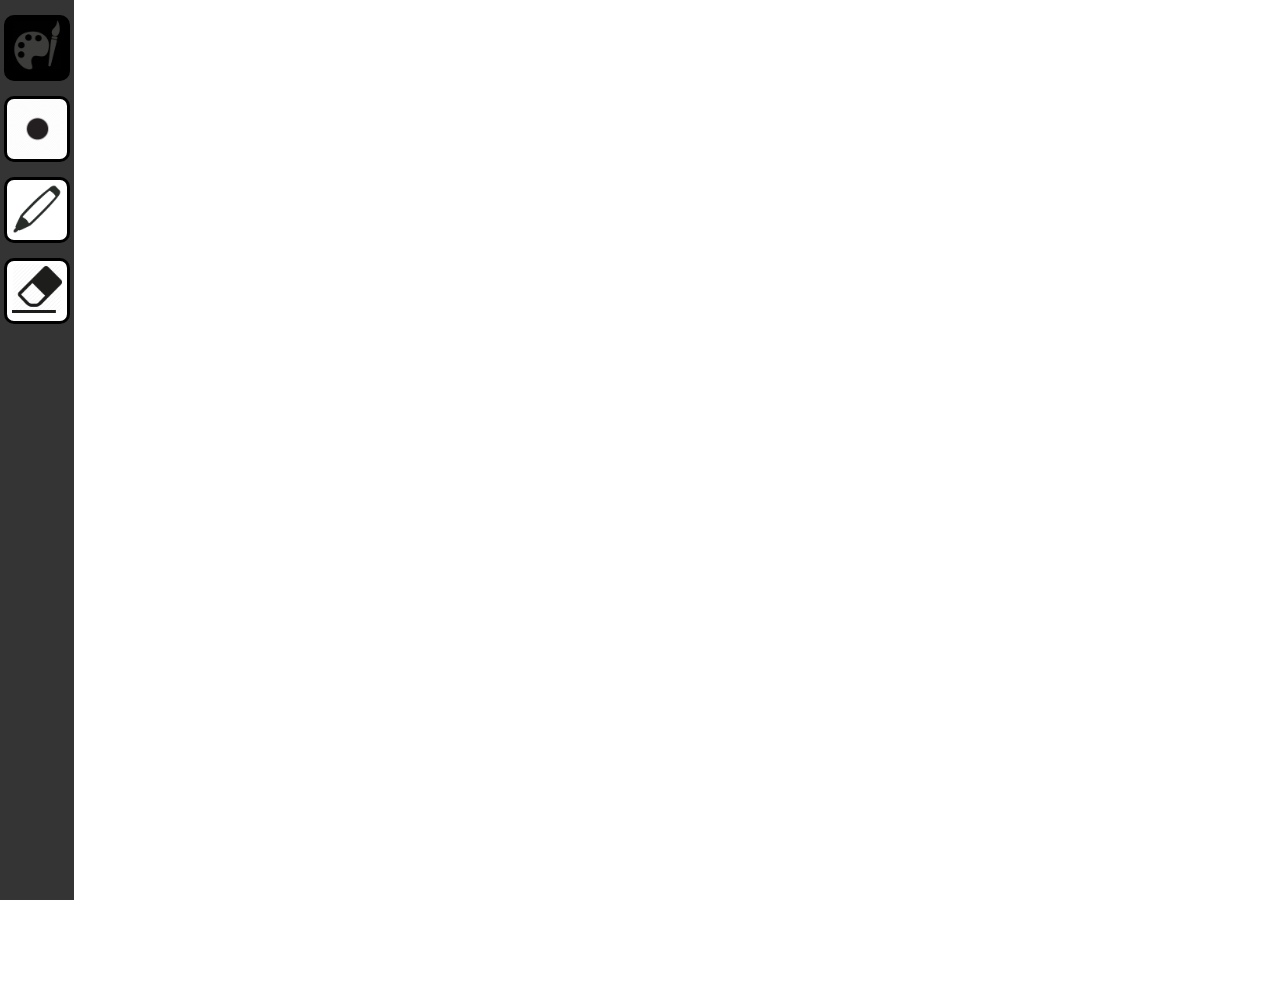
==== index.html @ 0ee095d7 "fixed cannot draw" ====
<!DOCTYPE html>
<html>
	<head>
		<meta charset="UTF-8">
		<meta name="viewport" content="width=device-width, initial-scale=1.0, maximum-scale=1.0, user-scalable=no">
		<title>Whiteboard</title>
		<link rel="stylesheet" type="text/css" href="whiteboard.css"/>
		<script src="fabric.js-master/dist/fabric.js"></script>
	</head>

	<body>
		<div id="container">
			<div id="panel">
				<div id="color" class="button">
					<img src="color.png" width="50px" height="50px" id="co"/>
				</div>
				<div id="size" class="button"><img src="dot.png" width="60px" height="60px"/></div>
				<div id="marker" class="button"><img src="marker.png" width="50px" height="50px" id="mrk"/></div>
				<div id="erase" class="button"><img src="eraser.png" width="50px" height="50px" id="er"/></div>
			</div>
			<div id='canvas-container'>
				<canvas id="c" width="2000" height="1000"></canvas>
			</div>
		</div>


		<script type="text/javascript" src="whiteboard.js"></script>
	</body>

</html>
---- whiteboard.css ----
body, html {
	width: 100%;
	height: 100vh;
	overflow: hidden;
	margin: 0;
	padding: 0;
}

div {
	margin: 0;
	padding: 0;
}

#container {
	width: 100%;
	height: 100vh;
}

#panel {
	min-width: 74px;
	height: 100vh;
	background: #343434;
	float: left;
	display: inline;
}

#color {
	background: black;
}

#canvas-container {
	margin-left: 74px;
	width: 2000px;
	height: 100vh;
	background: white;
	/*float: left;*/
}

.button {
	border-radius: 10px;
	border: 3px solid black;
	background: #FFFFFF;
	margin: auto;
	width: 60px;
	height: 60px;
	margin-top: 15px;
	text-align: center;
	transition: all 0.3s;
}

.cell {
	border-radius: 10px;
	background: #343434;
	width: 60px;
	min-height: 60px;
	transition: all 0.3s;
	float: left;
}

#er {
	padding-top: 2px;
}

#mrk {
	padding-top: 4px;
}

#co {
	padding-top: 2px;
	display: inline-block;
}

.button:hover {
	background: #8b8d91;
}

.cell:hover {
	background: #8b8d91;
}

.innerDiv {
	border-radius: 10px;
	border: 3px solid black;
	background: #343434;
	width: 300px;
	height: 60px;
	margin-top: 15px;
	margin-left: 5px;
	transition: all 0.3s;
	position: absolute;
	display: block;
}

#sizeDiv {
	margin-top: 97px;
}

.square {
	border-radius: 10px;
	border: 1px solid black;
	width: 50px;
	height: 50px;
	margin: auto;
	margin-top: 4px;
}

.circle {
	border-radius: 50%;
	border: 1px solid #343434;
	margin: auto;
	margin-top: 4px;
	background: white;
}
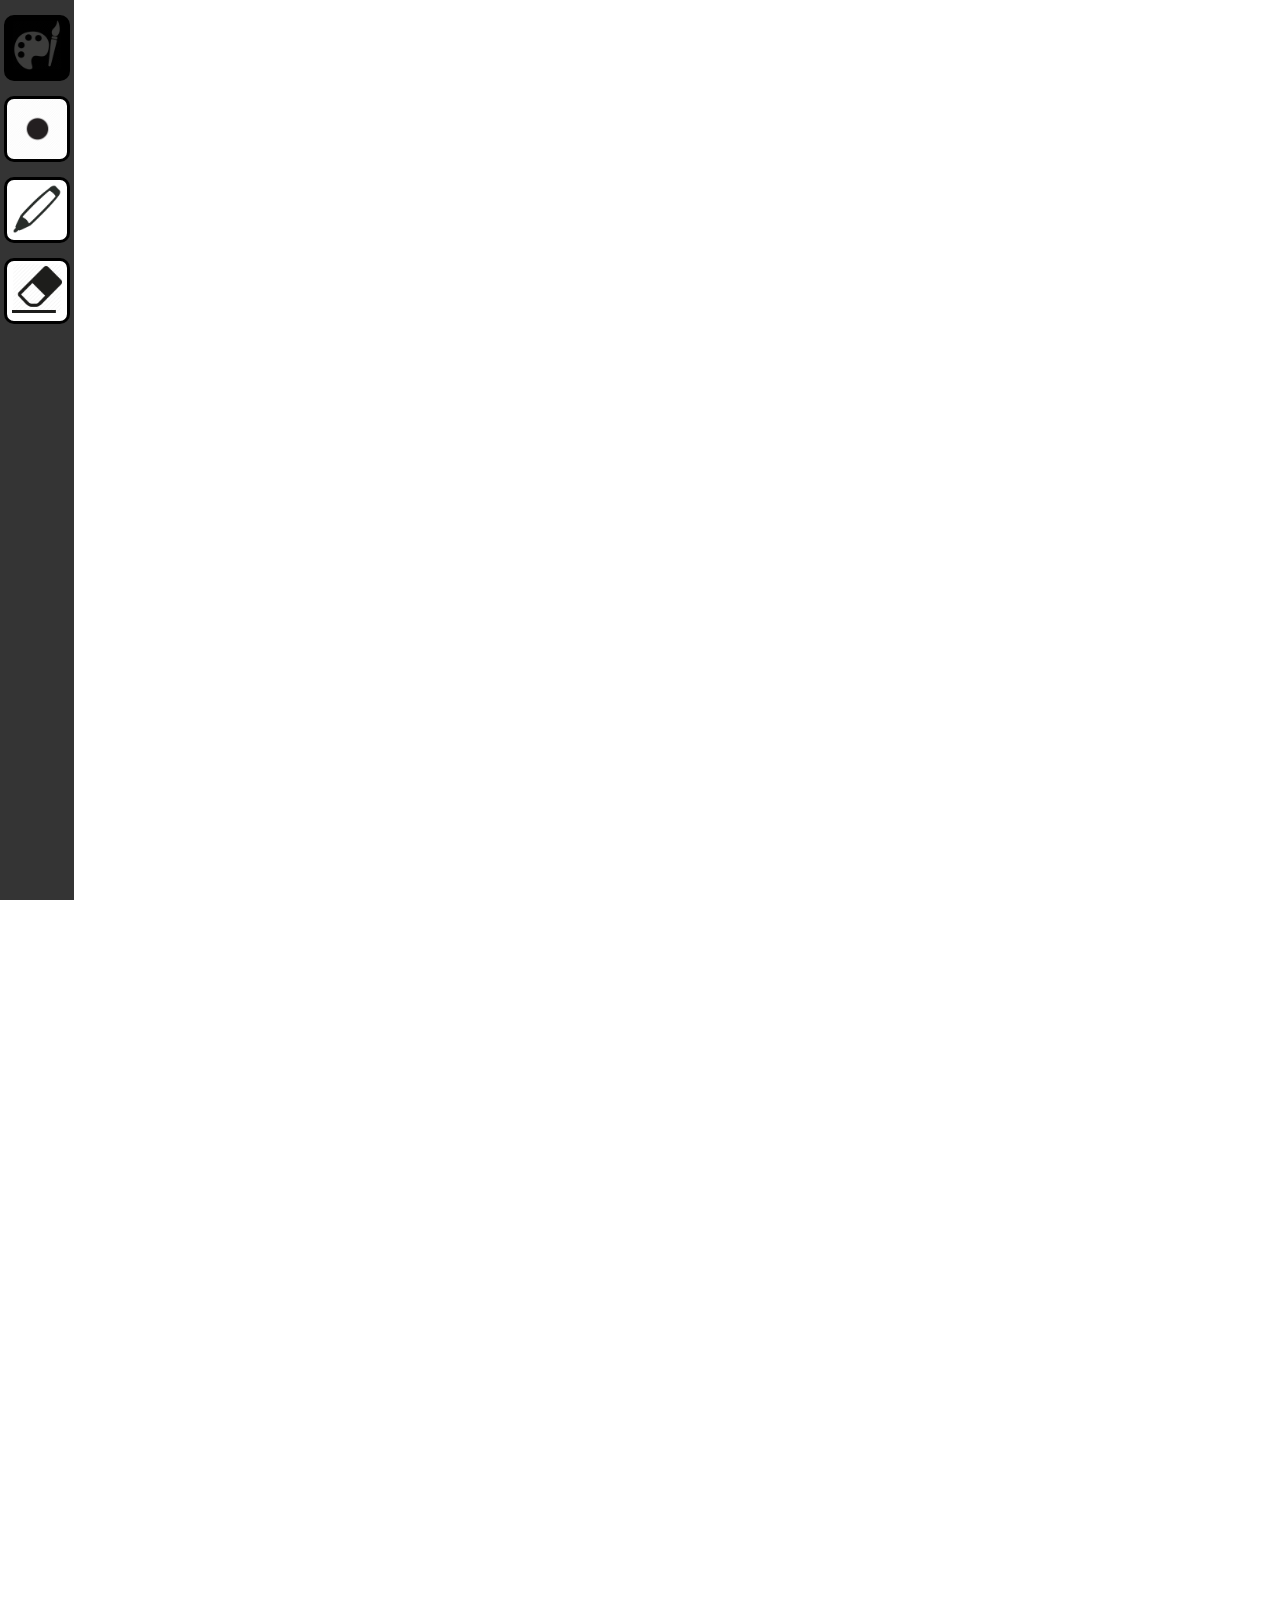
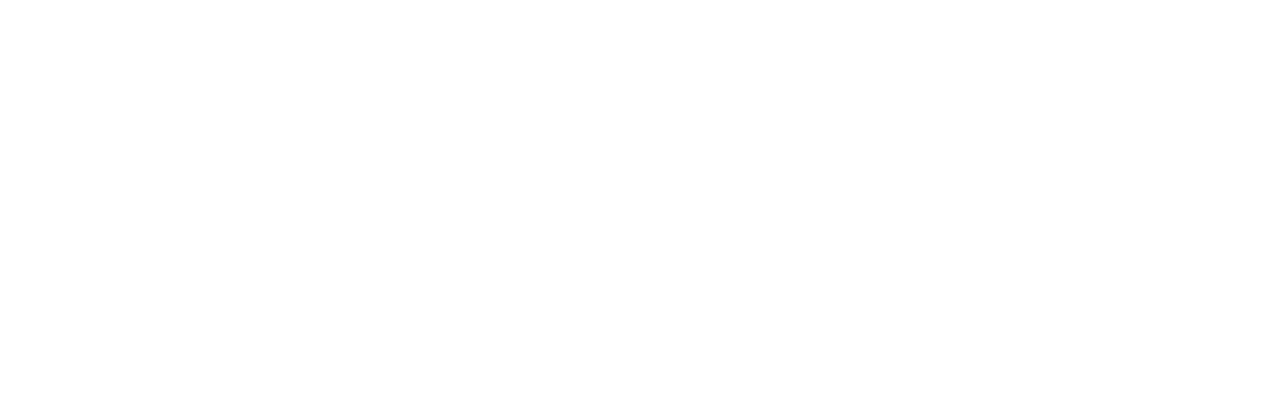
==== commit 9ada0ef8: "adding code to lock phone scrolling" ====
--- a/index.html
+++ b/index.html
@@ -2,10 +2,10 @@
 <html>
 	<head>
 		<meta charset="UTF-8">
-		<meta name="viewport" content="width=device-width, initial-scale=1.0, maximum-scale=1.0, user-scalable=no">
+		<meta name="viewport" content="height=device-height, user-scalable=no">
 		<title>Whiteboard</title>
 		<link rel="stylesheet" type="text/css" href="whiteboard.css"/>
-		<script src="fabric.js-master/dist/fabric.js"></script>
+		<script src="fabric.js/dist/fabric.js"></script>
 	</head>
 
 	<body>
@@ -19,7 +19,7 @@
 				<div id="erase" class="button"><img src="eraser.png" width="50px" height="50px" id="er"/></div>
 			</div>
 			<div id='canvas-container'>
-				<canvas id="c" width="2000" height="1000"></canvas>
+				<canvas id="c" width="2000" height="2000"></canvas>
 			</div>
 		</div>
 
--- a/whiteboard.css
+++ b/whiteboard.css
@@ -31,7 +31,7 @@
 #canvas-container {
 	margin-left: 74px;
 	width: 2000px;
-	height: 100vh;
+	height: 2000px;
 	background: white;
 	/*float: left;*/
 }
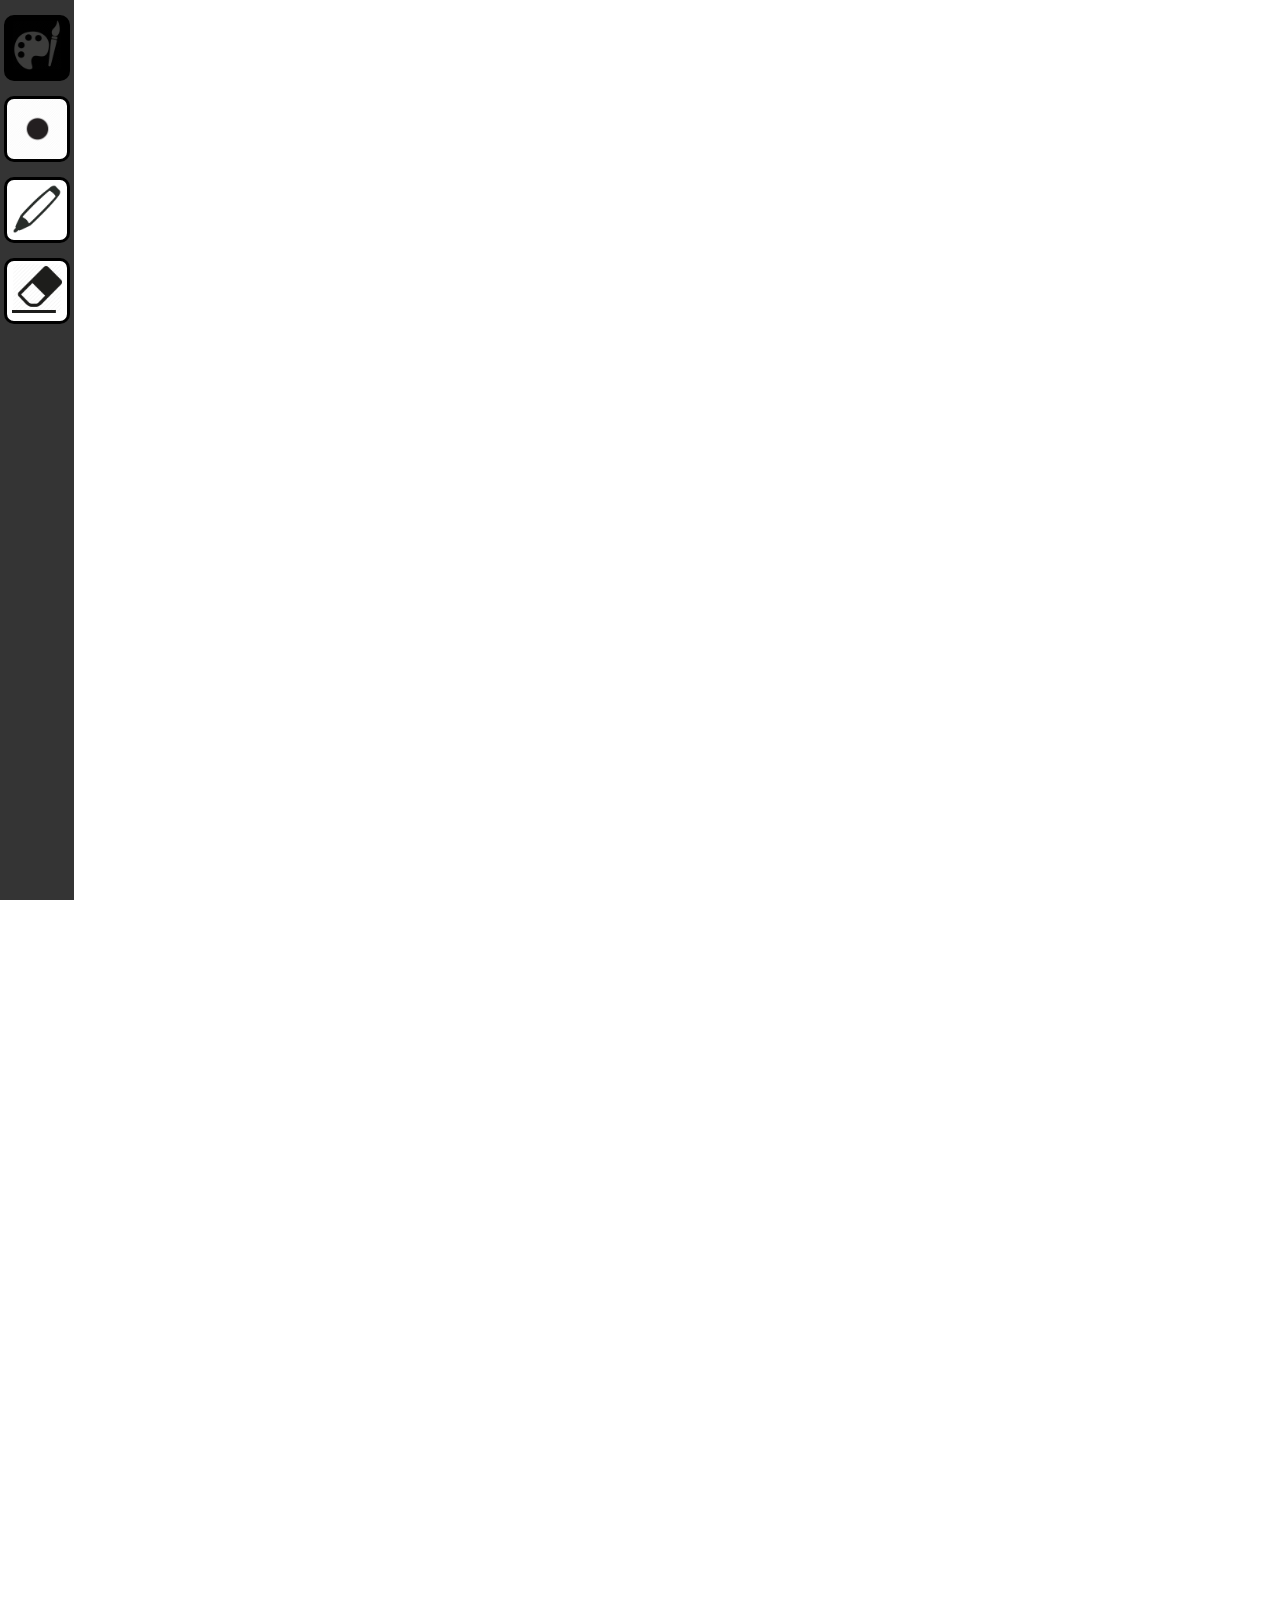
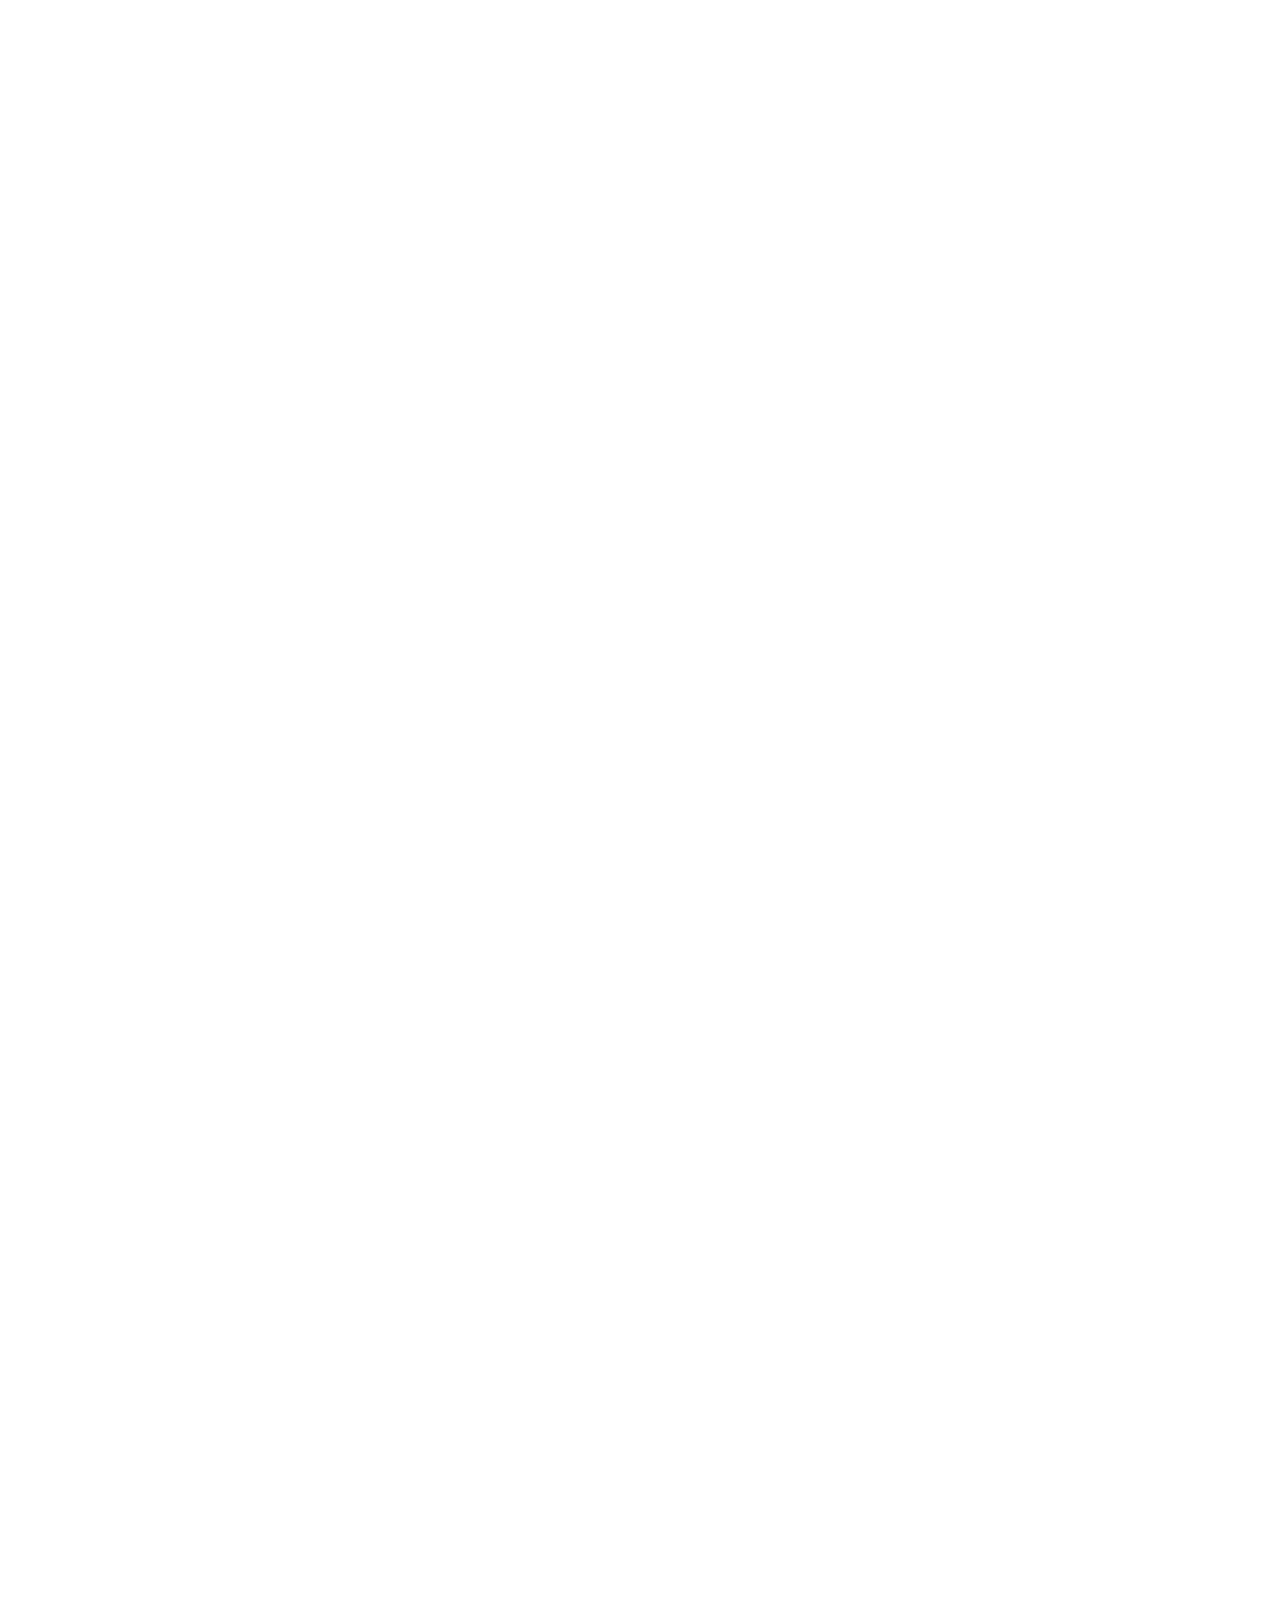
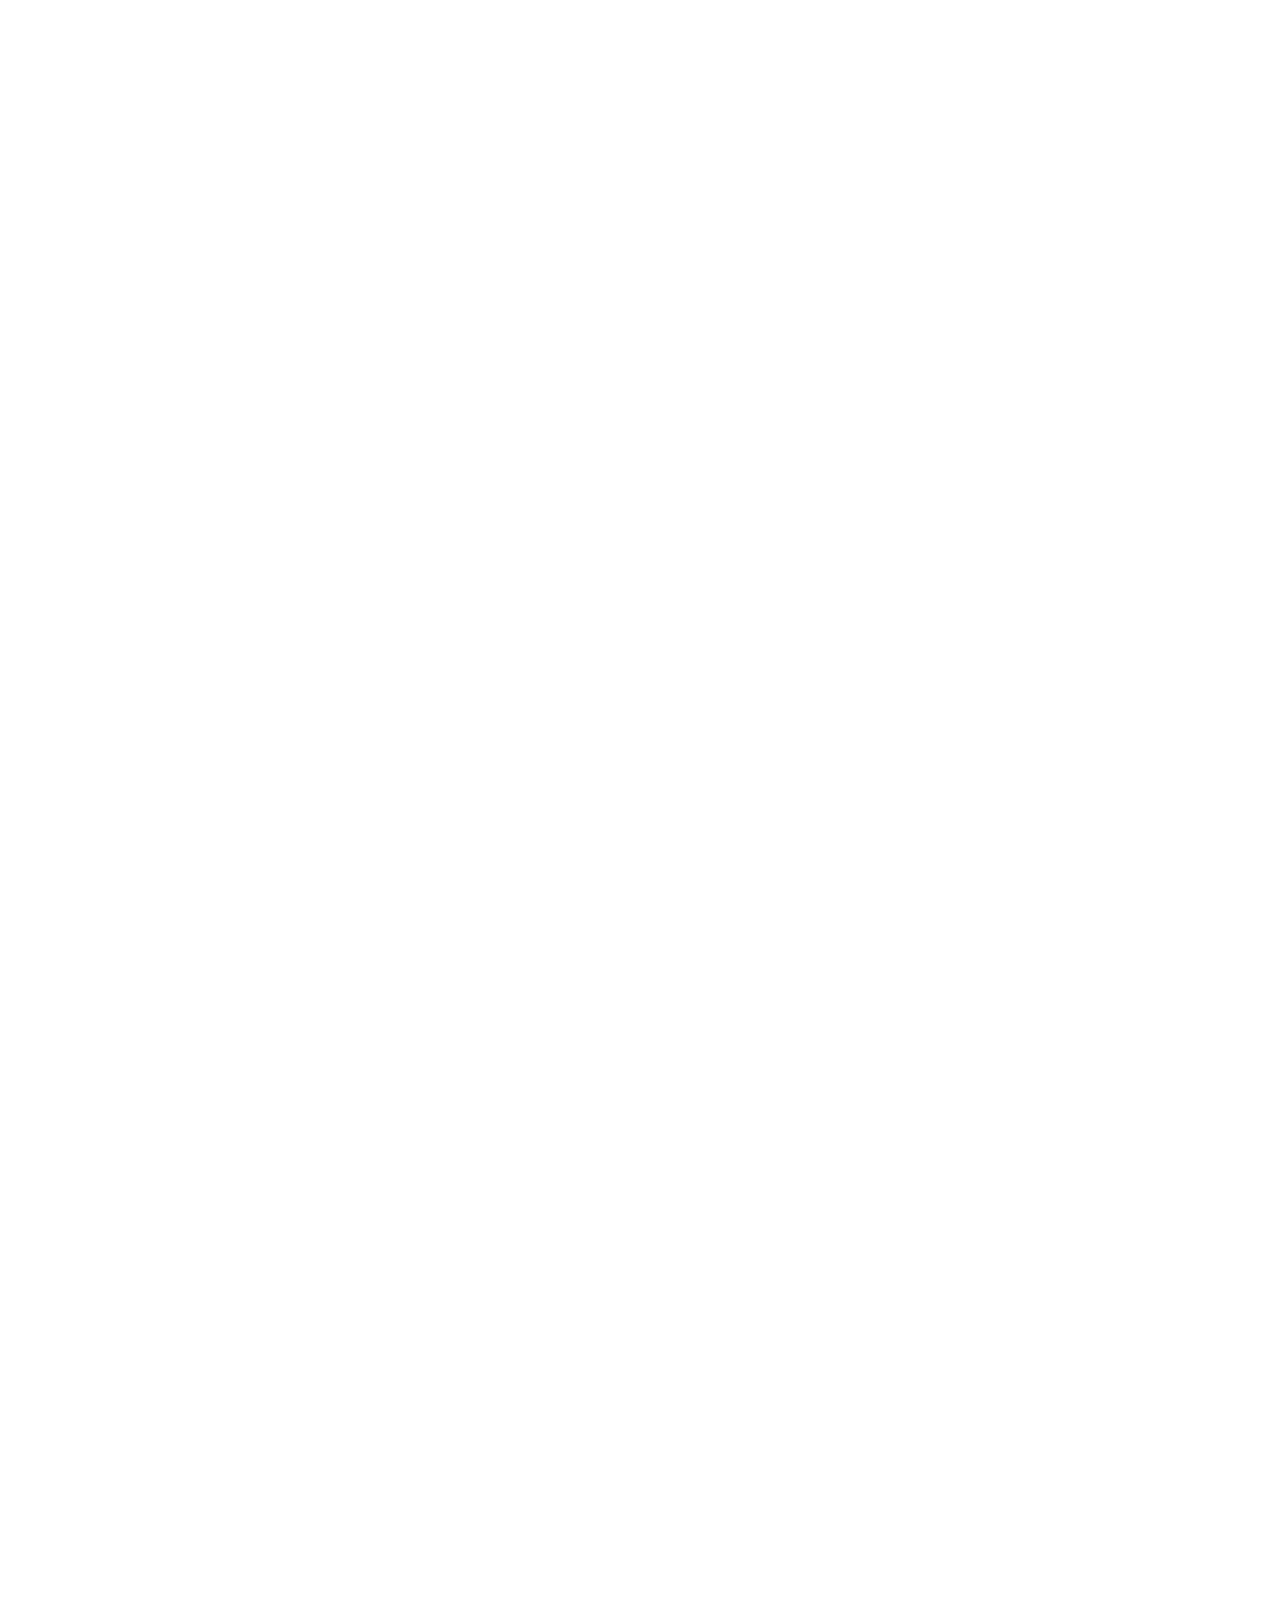
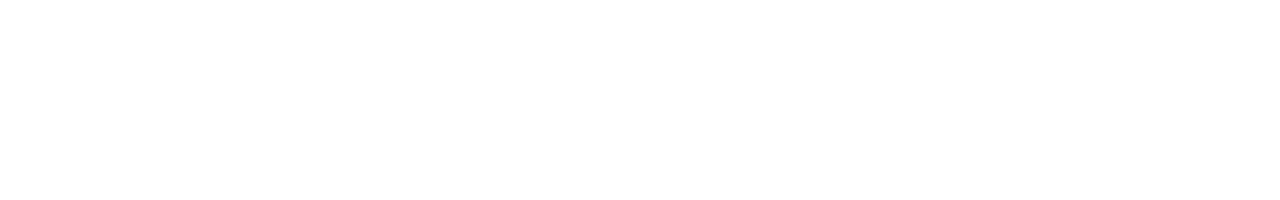
==== commit a4f3d10e: "fixed phone" ====
--- a/index.html
+++ b/index.html
@@ -19,7 +19,7 @@
 				<div id="erase" class="button"><img src="eraser.png" width="50px" height="50px" id="er"/></div>
 			</div>
 			<div id='canvas-container'>
-				<canvas id="c" width="2000" height="2000"></canvas>
+				<canvas id="c" width="5000" height="5000"></canvas>
 			</div>
 		</div>
 
--- a/whiteboard.css
+++ b/whiteboard.css
@@ -30,8 +30,8 @@
 
 #canvas-container {
 	margin-left: 74px;
-	width: 2000px;
-	height: 2000px;
+	width: 5000px;
+	height: 5000px;
 	background: white;
 	/*float: left;*/
 }
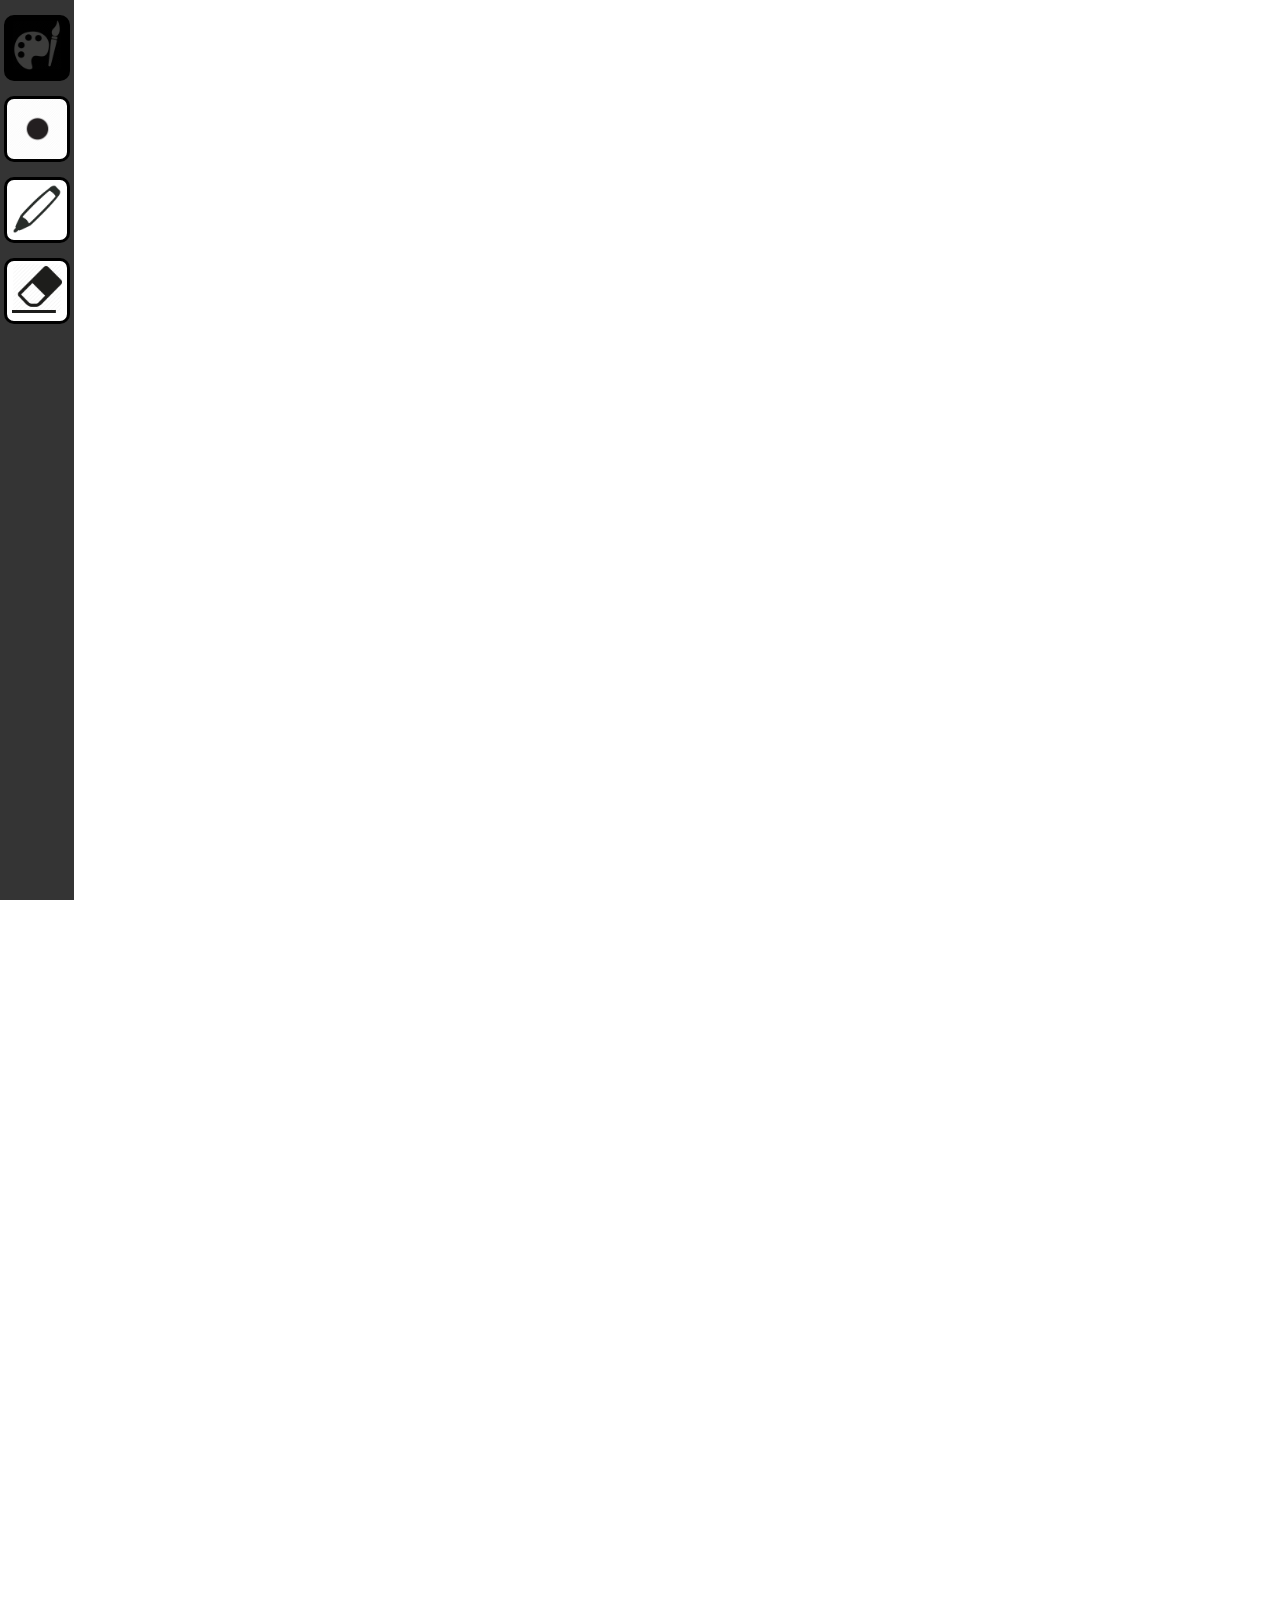
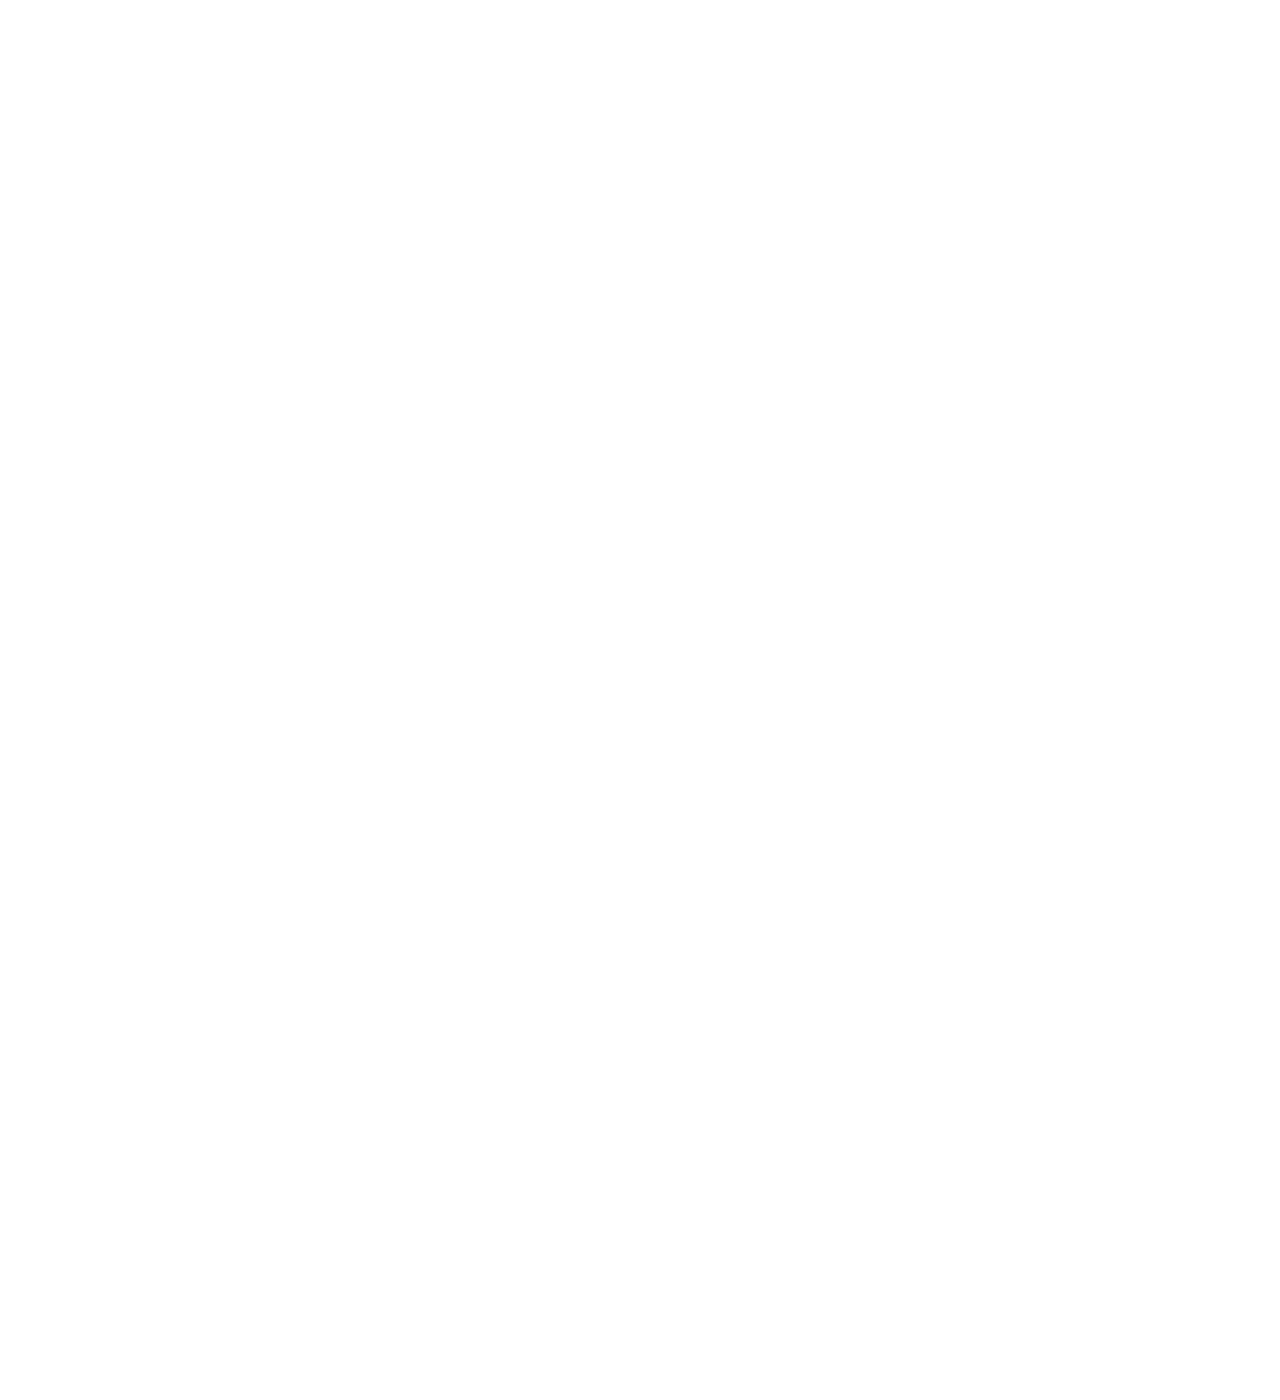
==== commit 61dd4b06: "fix laggy while drawing" ====
--- a/index.html
+++ b/index.html
@@ -2,7 +2,7 @@
 <html>
 	<head>
 		<meta charset="UTF-8">
-		<meta name="viewport" content="height=device-height, user-scalable=no">
+		<meta name="viewport" content="user-scalable=no">
 		<title>Whiteboard</title>
 		<link rel="stylesheet" type="text/css" href="whiteboard.css"/>
 		<script src="fabric.js/dist/fabric.js"></script>
@@ -19,7 +19,7 @@
 				<div id="erase" class="button"><img src="eraser.png" width="50px" height="50px" id="er"/></div>
 			</div>
 			<div id='canvas-container'>
-				<canvas id="c" width="5000" height="5000"></canvas>
+				<canvas id="c" width="2000" height="3000"></canvas>
 			</div>
 		</div>
 
--- a/whiteboard.css
+++ b/whiteboard.css
@@ -30,8 +30,8 @@
 
 #canvas-container {
 	margin-left: 74px;
-	width: 5000px;
-	height: 5000px;
+	width: 2000px;
+	height: 100vh;
 	background: white;
 	/*float: left;*/
 }
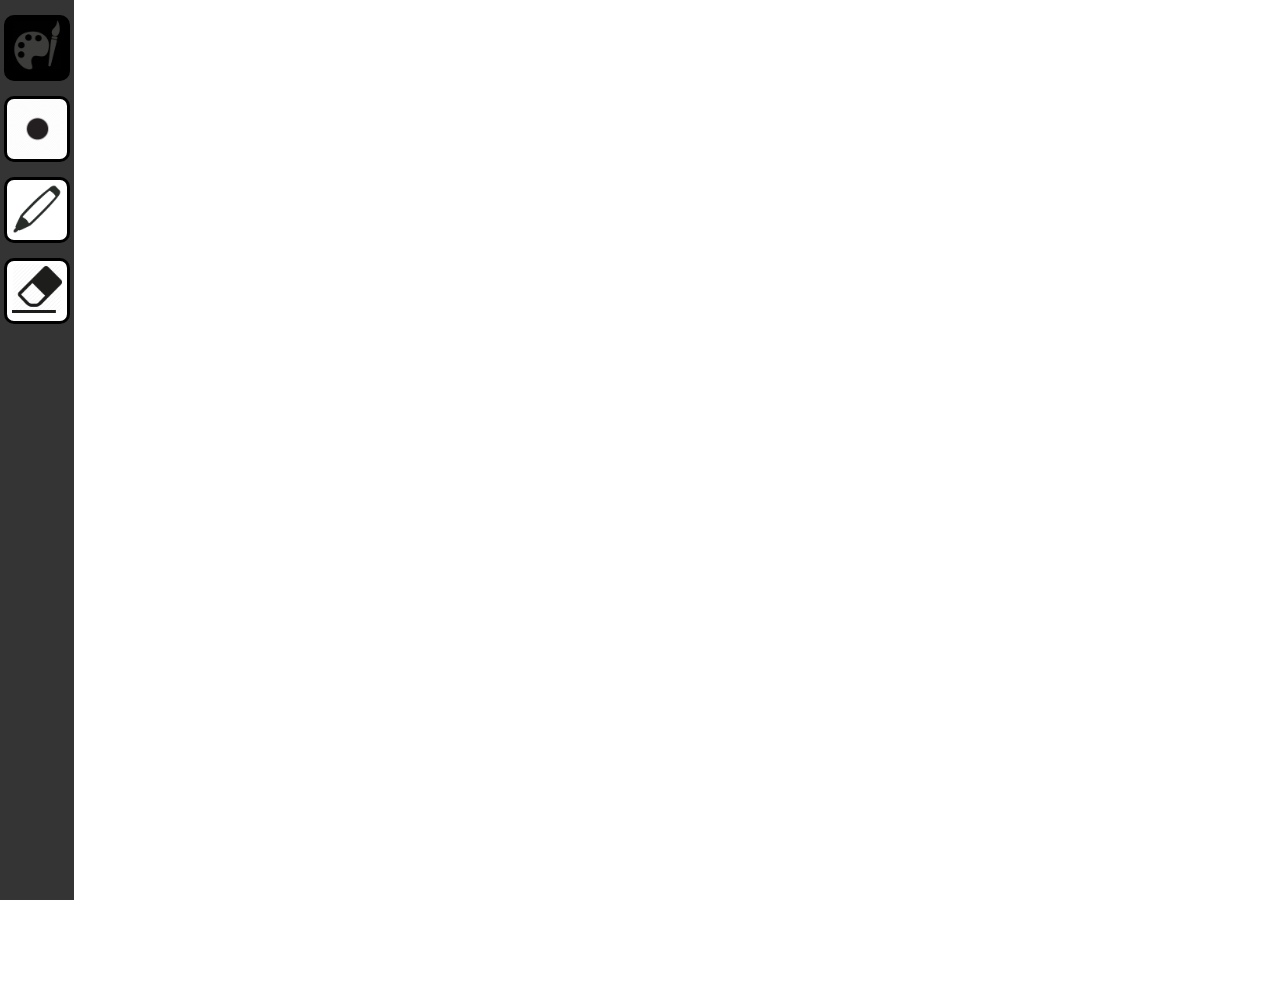
==== commit b10921c5: "decrease height" ====
--- a/index.html
+++ b/index.html
@@ -19,7 +19,7 @@
 				<div id="erase" class="button"><img src="eraser.png" width="50px" height="50px" id="er"/></div>
 			</div>
 			<div id='canvas-container'>
-				<canvas id="c" width="2000" height="3000"></canvas>
+				<canvas id="c" width="2000" height="1000"></canvas>
 			</div>
 		</div>
 
